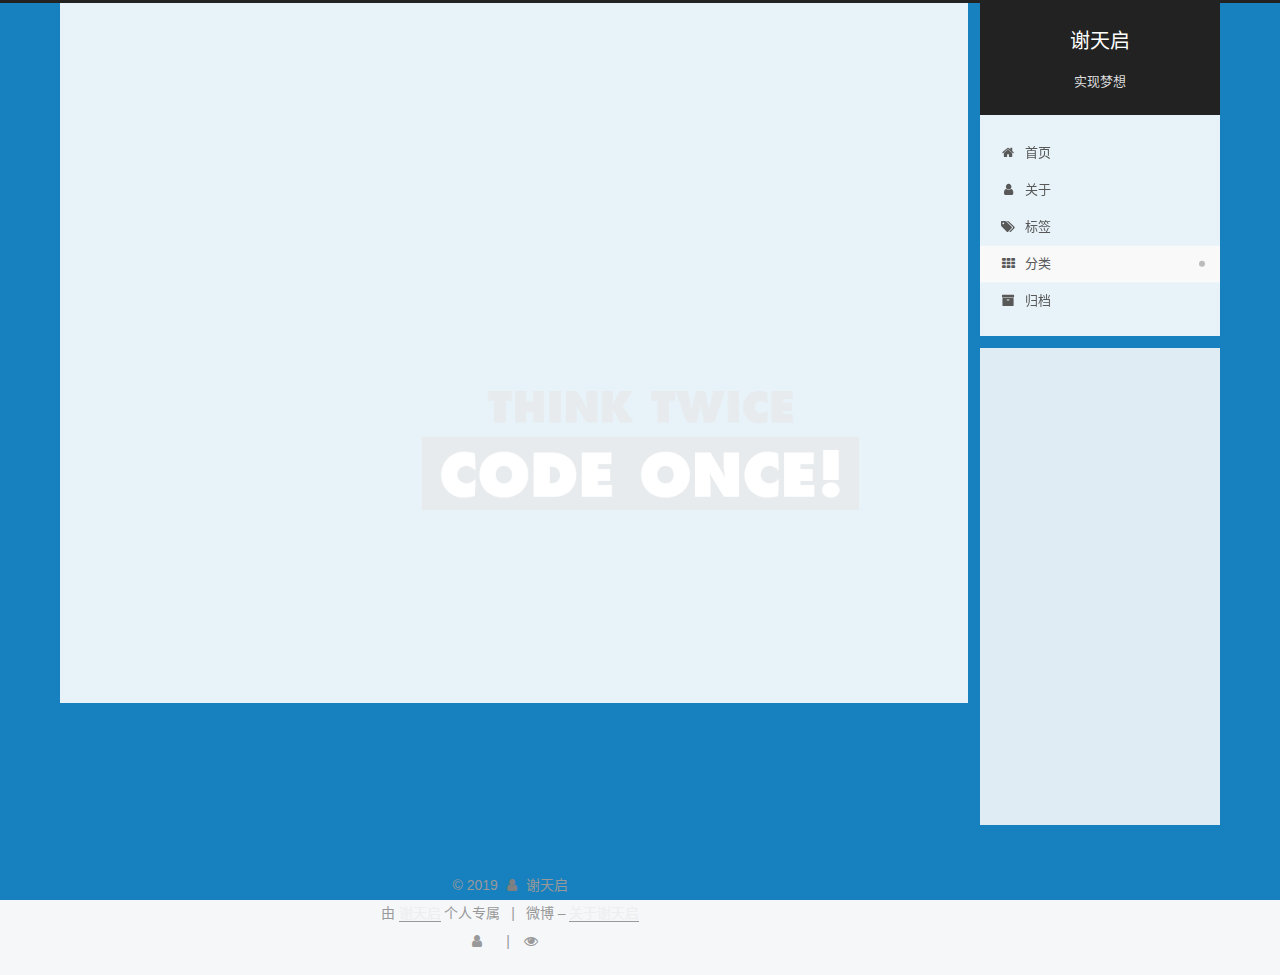
==== categories/index.html @ ab3cab08 "Site updated: 2019-01-30 15:04:34" ====
<!DOCTYPE html>












  


<html class="theme-next pisces use-motion" lang="zh-CN">
<head><meta name="generator" content="Hexo 3.8.0">
  <meta charset="UTF-8">
<meta http-equiv="X-UA-Compatible" content="IE=edge">
<meta name="viewport" content="width=device-width, initial-scale=1, maximum-scale=2">
<meta name="theme-color" content="#222">


























<link rel="stylesheet" href="/lib/font-awesome/css/font-awesome.min.css?v=4.6.2">

<link rel="stylesheet" href="/css/main.css?v=6.6.0">


  <link rel="apple-touch-icon" sizes="180x180" href="/images/apple-touch-icon-next.png?v=6.6.0">


  <link rel="icon" type="image/png" sizes="32x32" href="/images/favicon-32x32-next.png?v=6.6.0">


  <link rel="icon" type="image/png" sizes="16x16" href="/images/favicon-16x16-next.png?v=6.6.0">


  <link rel="mask-icon" href="/images/logo.svg?v=6.6.0" color="#222">







<script id="hexo.configurations">
  var NexT = window.NexT || {};
  var CONFIG = {
    root: '/',
    scheme: 'Pisces',
    version: '6.6.0',
    sidebar: {"position":"right","display":"post","offset":12,"b2t":false,"scrollpercent":false,"onmobile":false},
    fancybox: false,
    fastclick: false,
    lazyload: false,
    tabs: true,
    motion: {"enable":true,"async":false,"transition":{"post_block":"fadeIn","post_header":"slideDownIn","post_body":"slideDownIn","coll_header":"slideLeftIn","sidebar":"slideUpIn"}},
    algolia: {
      applicationID: '',
      apiKey: '',
      indexName: '',
      hits: {"per_page":10},
      labels: {"input_placeholder":"Search for Posts","hits_empty":"We didn't find any results for the search: ${query}","hits_stats":"${hits} results found in ${time} ms"}
    }
  };
</script>


  




  <meta name="description" content="如果一个程序不能满足所要的需求，它就会处于混乱无序的状态中,唯一的出路就是重写这个程序。">
<meta property="og:type" content="website">
<meta property="og:title" content="分类">
<meta property="og:url" content="http://yoursite.com/categories/index.html">
<meta property="og:site_name" content="谢天启">
<meta property="og:description" content="如果一个程序不能满足所要的需求，它就会处于混乱无序的状态中,唯一的出路就是重写这个程序。">
<meta property="og:locale" content="zh-CN">
<meta property="og:updated_time" content="2019-01-01T06:55:24.601Z">
<meta name="twitter:card" content="summary">
<meta name="twitter:title" content="分类">
<meta name="twitter:description" content="如果一个程序不能满足所要的需求，它就会处于混乱无序的状态中,唯一的出路就是重写这个程序。">



  <link rel="alternate" href="/atom.xml" title="谢天启" type="application/atom+xml">




  <link rel="canonical" href="http://yoursite.com/categories/">



<script id="page.configurations">
  CONFIG.page = {
    sidebar: "",
  };
</script>

  <title>分类 | 谢天启</title>
  












  <noscript>
  <style>
  .use-motion .motion-element,
  .use-motion .brand,
  .use-motion .menu-item,
  .sidebar-inner,
  .use-motion .post-block,
  .use-motion .pagination,
  .use-motion .comments,
  .use-motion .post-header,
  .use-motion .post-body,
  .use-motion .collection-title { opacity: initial; }

  .use-motion .logo,
  .use-motion .site-title,
  .use-motion .site-subtitle {
    opacity: initial;
    top: initial;
  }

  .use-motion .logo-line-before i { left: initial; }
  .use-motion .logo-line-after i { right: initial; }
  </style>
</noscript>

</head>

<body itemscope="" itemtype="http://schema.org/WebPage" lang="zh-CN">

  
  
    
  

  <div class="container sidebar-position-right page-post-detail">
    <div class="headband"></div>

    <header id="header" class="header" itemscope="" itemtype="http://schema.org/WPHeader">
      <div class="header-inner"><div class="site-brand-wrapper">
  <div class="site-meta">
    

    <div class="custom-logo-site-title">
      <a href="/" class="brand" rel="start">
        <span class="logo-line-before"><i></i></span>
        <span class="site-title">谢天启</span>
        <span class="logo-line-after"><i></i></span>
      </a>
    </div>
    
      
        <p class="site-subtitle">实现梦想</p>
      
    
    
  </div>

  <div class="site-nav-toggle">
    <button aria-label="切换导航栏">
      <span class="btn-bar"></span>
      <span class="btn-bar"></span>
      <span class="btn-bar"></span>
    </button>
  </div>
</div>



<nav class="site-nav">
  
    <ul id="menu" class="menu">
      
        
        
        
          
          <li class="menu-item menu-item-home">

    
    
    
      
    

    

    <a href="/" rel="section"><i class="menu-item-icon fa fa-fw fa-home"></i> <br>首页</a>

  </li>
        
        
        
          
          <li class="menu-item menu-item-about">

    
    
    
      
    

    

    <a href="/about/" rel="section"><i class="menu-item-icon fa fa-fw fa-user"></i> <br>关于</a>

  </li>
        
        
        
          
          <li class="menu-item menu-item-tags">

    
    
    
      
    

    

    <a href="/tags/" rel="section"><i class="menu-item-icon fa fa-fw fa-tags"></i> <br>标签</a>

  </li>
        
        
        
          
          <li class="menu-item menu-item-categories menu-item-active">

    
    
    
      
    

    

    <a href="/categories/" rel="section"><i class="menu-item-icon fa fa-fw fa-th"></i> <br>分类</a>

  </li>
        
        
        
          
          <li class="menu-item menu-item-archives">

    
    
    
      
    

    

    <a href="/archives/" rel="section"><i class="menu-item-icon fa fa-fw fa-archive"></i> <br>归档</a>

  </li>

      
      
    </ul>
  

  

  
</nav>



  



</div>
    </header>

    


    <main id="main" class="main">
      <div class="main-inner">
        <div class="content-wrap">
          
            

    
    
      
      
    
      
      
    
      
      
    
      
      
    
      
      
    
    

  


          
          <div id="content" class="content">
            

  <div id="posts" class="posts-expand">
    
    
    
    <div class="post-block page">
      <header class="post-header">

<h1 class="post-title" itemprop="name headline">分类

</h1>

<div class="post-meta">
  
  



</div>

</header>

      
      
      
      <div class="post-body">
        
        
          <div class="category-all-page">
            <div class="category-all-title">
              
              
              暂无分类
            </div>
            <div class="category-all">
              
            </div>
          </div>
        
      </div>
      
      
      
    </div>
    



    
    
    
  </div>


          </div>
          

  



        </div>
        
          
  
  <div class="sidebar-toggle">
    <div class="sidebar-toggle-line-wrap">
      <span class="sidebar-toggle-line sidebar-toggle-line-first"></span>
      <span class="sidebar-toggle-line sidebar-toggle-line-middle"></span>
      <span class="sidebar-toggle-line sidebar-toggle-line-last"></span>
    </div>
  </div>

  <aside id="sidebar" class="sidebar">
    
    <div class="sidebar-inner">

      

      

      <div class="site-overview-wrap sidebar-panel sidebar-panel-active">
        <div class="site-overview">
          <div class="site-author motion-element" itemprop="author" itemscope="" itemtype="http://schema.org/Person">
            
              <img class="site-author-image" itemprop="image" src="/images/avatar.jpg" alt="谢天启">
            
              <p class="site-author-name" itemprop="name">谢天启</p>
              <p class="site-description motion-element" itemprop="description">如果一个程序不能满足所要的需求，<br>它就会处于混乱无序的状态中,<br>唯一的出路就是重写这个程序。</p>
          </div>

          
            <nav class="site-state motion-element">
              
                <div class="site-state-item site-state-posts">
                
                  <a href="/archives/">
                
                    <span class="site-state-item-count">1</span>
                    <span class="site-state-item-name">日志</span>
                  </a>
                </div>
              

              

              
            </nav>
          

          
            <div class="feed-link motion-element">
              <a href="/atom.xml" rel="alternate">
                <i class="fa fa-rss"></i>
                RSS
              </a>
            </div>
          

          
            <div class="links-of-author motion-element">
              
                <span class="links-of-author-item">
                  
                  
                    
                  
                  
                    
                  
                  <a href="https://github.com/UserXtq" title="GitHub &rarr; https://github.com/UserXtq" rel="noopener" target="_blank"><i class="fa fa-fw fa-github"></i>GitHub</a>
                </span>
              
                <span class="links-of-author-item">
                  
                  
                    
                  
                  
                    
                  
                  <a href="mailto:17674761947@163.com" title="E-Mail &rarr; mailto:17674761947@163.com" rel="noopener" target="_blank"><i class="fa fa-fw fa-envelope"></i>E-Mail</a>
                </span>
              
                <span class="links-of-author-item">
                  
                  
                    
                  
                  
                    
                  
                  <a href="http://weibo.com/ByXTQ" title="Weibo &rarr; http://weibo.com/ByXTQ" rel="noopener" target="_blank"><i class="fa fa-fw fa-weibo"></i>Weibo</a>
                </span>
              
            </div>
          

          

          
          

          
            
          
          

        </div>
      </div>

      

      

    </div>
  </aside>


        
      </div>
    </main>

    <footer id="footer" class="footer">
      <div class="footer-inner">
        <div class="copyright">&copy; <span itemprop="copyrightYear">2019</span>
  <span class="with-love" id="animate">
    <i class="fa fa-user"></i>
  </span>
  <span class="author" itemprop="copyrightHolder">谢天启</span>

  

  
</div>


  <div class="powered-by">由 <a href="https://userxtq.github.io" class="theme-link" rel="noopener" target="_blank">谢天启</a> 个人专属</div>



  <span class="post-meta-divider">|</span>



  <div class="theme-info">微博 – <a href="http://weibo.com/ByXTQ" class="theme-link" rel="noopener" target="_blank">关于谢天启</a></div>




        
<div class="busuanzi-count">
  <script async src="https://busuanzi.ibruce.info/busuanzi/2.3/busuanzi.pure.mini.js"></script>

  
    <span class="site-uv" title="总访客量">
      <i class="fa fa-user"></i>
      <span class="busuanzi-value" id="busuanzi_value_site_uv"></span>
    </span>
  

  
    <span class="site-pv" title="总访问量">
      <i class="fa fa-eye"></i>
      <span class="busuanzi-value" id="busuanzi_value_site_pv"></span>
    </span>
  
</div>









        
      </div>
    </footer>

    
      <div class="back-to-top">
        <i class="fa fa-arrow-up"></i>
        
      </div>
    

    

    

    
  </div>

  

<script>
  if (Object.prototype.toString.call(window.Promise) !== '[object Function]') {
    window.Promise = null;
  }
</script>


























  
  <script src="/lib/jquery/index.js?v=2.1.3"></script>

  
  <script src="/lib/velocity/velocity.min.js?v=1.2.1"></script>

  
  <script src="/lib/velocity/velocity.ui.min.js?v=1.2.1"></script>


  


  <script src="/js/src/utils.js?v=6.6.0"></script>

  <script src="/js/src/motion.js?v=6.6.0"></script>



  
  


  <script src="/js/src/affix.js?v=6.6.0"></script>

  <script src="/js/src/schemes/pisces.js?v=6.6.0"></script>



  
  <script src="/js/src/scrollspy.js?v=6.6.0"></script>
<script src="/js/src/post-details.js?v=6.6.0"></script>



  


  <script src="/js/src/bootstrap.js?v=6.6.0"></script>



  



  











  





  

  

  

  

  

  

  

  

  

  

  

  

  

</body>
</html>
<!-- ҳ����С���� -->
<script type="text/javascript" src="/js/src/clicklove.js"></script>
---- css/main.css ----
/* normalize.css v3.0.2 | MIT License | git.io/normalize */
html {
  font-family: sans-serif; /* 1 */
  -ms-text-size-adjust: 100%; /* 2 */
  -webkit-text-size-adjust: 100%; /* 2 */
}
body {
  margin: 0;
}
article,
aside,
details,
figcaption,
figure,
footer,
header,
hgroup,
main,
menu,
nav,
section,
summary {
  display: block;
}
audio,
canvas,
progress,
video {
  display: inline-block; /* 1 */
  vertical-align: baseline; /* 2 */
}
audio:not([controls]) {
  display: none;
  height: 0;
}
[hidden],
template {
  display: none;
}
a {
  background-color: transparent;
}
a:active,
a:hover {
  outline: 0;
}
abbr[title] {
  border-bottom: 1px dotted;
}
b,
strong {
  font-weight: bold;
}
dfn {
  font-style: italic;
}
h1 {
  font-size: 2em;
  margin: 0.67em 0;
}
mark {
  background: #ff0;
  color: #000;
}
small {
  font-size: 80%;
}
sub,
sup {
  font-size: 75%;
  line-height: 0;
  position: relative;
  vertical-align: baseline;
}
sup {
  top: -0.5em;
}
sub {
  bottom: -0.25em;
}
img {
  border: 0;
}
svg:not(:root) {
  overflow: hidden;
}
figure {
  margin: 1em 40px;
}
hr {
  -moz-box-sizing: content-box;
  box-sizing: content-box;
  height: 0;
}
pre {
  overflow: auto;
}
code,
kbd,
pre,
samp {
  font-family: monospace, monospace;
  font-size: 1em;
}
button,
input,
optgroup,
select,
textarea {
  color: inherit; /* 1 */
  font: inherit; /* 2 */
  margin: 0; /* 3 */
}
button {
  overflow: visible;
}
button,
select {
  text-transform: none;
}
button,
html input[type="button"],
input[type="reset"],
input[type="submit"] {
  -webkit-appearance: button; /* 2 */
  cursor: pointer; /* 3 */
}
button[disabled],
html input[disabled] {
  cursor: default;
}
button::-moz-focus-inner,
input::-moz-focus-inner {
  border: 0;
  padding: 0;
}
input {
  line-height: normal;
}
input[type="checkbox"],
input[type="radio"] {
  box-sizing: border-box; /* 1 */
  padding: 0; /* 2 */
}
input[type="number"]::-webkit-inner-spin-button,
input[type="number"]::-webkit-outer-spin-button {
  height: auto;
}
input[type="search"] {
  -webkit-appearance: textfield; /* 1 */
  -moz-box-sizing: content-box;
  -webkit-box-sizing: content-box; /* 2 */
  box-sizing: content-box;
}
input[type="search"]::-webkit-search-cancel-button,
input[type="search"]::-webkit-search-decoration {
  -webkit-appearance: none;
}
fieldset {
  border: 1px solid #c0c0c0;
  margin: 0 2px;
  padding: 0.35em 0.625em 0.75em;
}
legend {
  border: 0; /* 1 */
  padding: 0; /* 2 */
}
textarea {
  overflow: auto;
}
optgroup {
  font-weight: bold;
}
table {
  border-collapse: collapse;
  border-spacing: 0;
}
td,
th {
  padding: 0;
}
::selection {
  background: #262a30;
  color: #fff;
}
body {
  position: relative;
  font-family: 'Lato', "PingFang SC", "Microsoft YaHei", sans-serif;
  font-size: 14px;
  line-height: 2;
  color: #555;
  background: #f5f7f9;
}
@media (max-width: 767px) {
  body {
    padding-right: 0 !important;
  }
}
@media (min-width: 768px) and (max-width: 991px) {
  body {
    padding-right: 0 !important;
  }
}
@media (min-width: 1200px) {
  body {
    font-size: 16px;
  }
}
h1,
h2,
h3,
h4,
h5,
h6 {
  margin: 0;
  padding: 0;
  font-weight: bold;
  line-height: 1.5;
  font-family: 'Lato', "PingFang SC", "Microsoft YaHei", sans-serif;
}
h1,
h2,
h3,
h4,
h5,
h6 {
  margin: 20px 0 15px;
}
h1 {
  font-size: 22px;
}
h1 code {
  font-size: 22px;
}
@media (max-width: 767px) {
  h1 {
    font-size: 18px;
  }
  h1 code {
    font-size: 18px;
  }
}
h2 {
  font-size: 20px;
}
h2 code {
  font-size: 20px;
}
@media (max-width: 767px) {
  h2 {
    font-size: 16px;
  }
  h2 code {
    font-size: 16px;
  }
}
h3 {
  font-size: 18px;
}
h3 code {
  font-size: 18px;
}
@media (max-width: 767px) {
  h3 {
    font-size: 14px;
  }
  h3 code {
    font-size: 14px;
  }
}
h4 {
  font-size: 16px;
}
h4 code {
  font-size: 16px;
}
@media (max-width: 767px) {
  h4 {
    font-size: 12px;
  }
  h4 code {
    font-size: 12px;
  }
}
h5 {
  font-size: 14px;
}
h5 code {
  font-size: 14px;
}
@media (max-width: 767px) {
  h5 {
    font-size: 10px;
  }
  h5 code {
    font-size: 10px;
  }
}
h6 {
  font-size: 12px;
}
h6 code {
  font-size: 12px;
}
@media (max-width: 767px) {
  h6 {
    font-size: 8px;
  }
  h6 code {
    font-size: 8px;
  }
}
p {
  margin: 0 0 20px 0;
}
a,
span.exturl {
  overflow-wrap: break-word;
  word-wrap: break-word;
  background-color: transparent;
  color: #555;
  text-decoration: none;
  outline: none;
  border-bottom: 1px solid #999;
  cursor: pointer;
}
a:hover,
span.exturl:hover {
  color: #222;
  border-bottom-color: #222;
}
blockquote {
  margin: 0;
  padding: 0;
}
img {
  display: block;
  margin: auto;
  max-width: 100%;
  height: auto;
}
hr {
  margin: 40px 0;
  height: 3px;
  border: none;
  background-color: #ddd;
  background-image: repeating-linear-gradient(-45deg, #fff, #fff 4px, transparent 4px, transparent 8px);
}
blockquote {
  padding: 0 15px;
  color: #666;
  border-left: 4px solid #ddd;
}
blockquote cite::before {
  content: "-";
  padding: 0 5px;
}
dt {
  font-weight: 700;
}
dd {
  margin: 0;
  padding: 0;
}
kbd {
  border: 1px solid #ccc;
  border-radius: 0.2em;
  box-shadow: 0.1em 0.1em 0.2em rgba(0,0,0,0.1);
  background-color: #f9f9f9;
  font-family: inherit;
  background-image: -webkit-linear-gradient(top, #eee, #fff, #eee);
  padding: 0.1em 0.3em;
  white-space: nowrap;
}
.text-left {
  text-align: left;
}
.text-center {
  text-align: center;
}
.text-right {
  text-align: right;
}
.text-justify {
  text-align: justify;
}
.text-nowrap {
  white-space: nowrap;
}
.text-lowercase {
  text-transform: lowercase;
}
.text-uppercase {
  text-transform: uppercase;
}
.text-capitalize {
  text-transform: capitalize;
}
.center-block {
  display: block;
  margin-left: auto;
  margin-right: auto;
}
.clearfix:before,
.clearfix:after {
  content: " ";
  display: table;
}
.clearfix:after {
  clear: both;
}
.pullquote {
  width: 45%;
}
.pullquote.left {
  float: left;
  margin-left: 5px;
  margin-right: 10px;
}
.pullquote.right {
  float: right;
  margin-left: 10px;
  margin-right: 5px;
}
.affix.affix.affix {
  position: fixed;
}
.translation {
  margin-top: -20px;
  font-size: 14px;
  color: #999;
}
.scrollbar-measure {
  width: 100px;
  height: 100px;
  overflow: scroll;
  position: absolute;
  top: -9999px;
}
.use-motion .motion-element {
  opacity: 0;
}
table {
  margin: 20px 0;
  width: 100%;
  border-collapse: collapse;
  border-spacing: 0;
  border: 1px solid #ddd;
  font-size: 14px;
  word-break: break-all;
}
table>tbody>tr:nth-of-type(odd) {
  background-color: #f9f9f9;
}
table>tbody>tr:hover {
  background-color: #f5f5f5;
}
caption,
th,
td {
  padding: 8px;
  text-align: left;
  vertical-align: middle;
  font-weight: normal;
}
th,
td {
  border-bottom: 3px solid #ddd;
  border-right: 1px solid #eee;
}
th {
  padding-bottom: 10px;
  font-weight: 700;
}
td {
  border-bottom-width: 1px;
}
html,
body {
  height: 100%;
}
.container {
  position: relative;
  min-height: 100%;
}
.header-inner {
  margin: 0 auto;
  padding: 100px 0 70px;
  width: calc(100% - 20px);
}
@media (min-width: 1200px) {
  .container .header-inner {
    width: 1160px;
  }
}
@media (min-width: 1600px) {
  .container .header-inner {
    width: 73%;
  }
}
.main {
  padding-bottom: 150px;
}
.main-inner {
  margin: 0 auto;
  width: calc(100% - 20px);
}
@media (min-width: 1200px) {
  .container .main-inner {
    width: 1160px;
  }
}
@media (min-width: 1600px) {
  .container .main-inner {
    width: 73%;
  }
}
.footer {
  position: absolute;
  left: 0;
  bottom: 0;
  width: 100%;
  min-height: 50px;
}
.footer-inner {
  box-sizing: border-box;
  margin: 20px auto;
  width: calc(100% - 20px);
}
@media (min-width: 1200px) {
  .container .footer-inner {
    width: 1160px;
  }
}
@media (min-width: 1600px) {
  .container .footer-inner {
    width: 73%;
  }
}
pre,
.highlight {
  overflow: auto;
  margin: 20px 0;
  padding: 0;
  font-size: 14px;
  color: #4d4d4c;
  background: #f7f7f7;
  line-height: 1.6;
}
pre,
code {
  font-family: consolas, Menlo, "PingFang SC", "Microsoft YaHei", monospace;
}
code {
  overflow-wrap: break-word;
  word-wrap: break-word;
  padding: 2px 4px;
  color: #555;
  background: #eee;
  border-radius: 3px;
  font-size: 14px;
}
pre {
  padding: 10px;
}
pre code {
  padding: 0;
  color: #4d4d4c;
  background: none;
  text-shadow: none;
}
.highlight {
  border-radius: 1px;
}
.highlight pre {
  border: none;
  margin: 0;
  padding: 10px 0;
}
.highlight table {
  margin: 0;
  width: auto;
  border: none;
}
.highlight td {
  border: none;
  padding: 0;
}
.highlight figcaption {
  font-size: 1em;
  color: #4d4d4c;
  line-height: 1em;
  margin-bottom: 1em;
  margin: 0em;
  padding: 0.5em;
  background: #eee;
  border-bottom: 1px solid #e9e9e9;
}
.highlight figcaption:before,
.highlight figcaption:after {
  content: " ";
  display: table;
}
.highlight figcaption:after {
  clear: both;
}
.highlight figcaption a {
  float: right;
  color: #4d4d4c;
}
.highlight figcaption a:hover {
  border-bottom-color: #4d4d4c;
}
.highlight .gutter pre {
  padding-left: 10px;
  padding-right: 10px;
  color: #869194;
  text-align: right;
  background-color: #eff2f3;
}
.highlight .code pre {
  width: 100%;
  padding-left: 10px;
  padding-right: 10px;
  background-color: #f7f7f7;
}
.highlight .line {
  height: 20px;
}
.gutter {
  -webkit-user-select: none;
  -moz-user-select: none;
  -ms-user-select: none;
  user-select: none;
}
.gist table {
  width: auto;
}
.gist table td {
  border: none;
}
pre .deletion {
  background: #fdd;
}
pre .addition {
  background: #dfd;
}
pre .meta {
  color: #8959a8;
}
pre .comment {
  color: #8e908c;
}
pre .variable,
pre .attribute,
pre .tag,
pre .name,
pre .regexp,
pre .ruby .constant,
pre .xml .tag .title,
pre .xml .pi,
pre .xml .doctype,
pre .html .doctype,
pre .css .id,
pre .css .class,
pre .css .pseudo {
  color: #c82829;
}
pre .number,
pre .preprocessor,
pre .built_in,
pre .builtin-name,
pre .literal,
pre .params,
pre .constant,
pre .command {
  color: #f5871f;
}
pre .ruby .class .title,
pre .css .rules .attribute,
pre .string,
pre .symbol,
pre .value,
pre .inheritance,
pre .header,
pre .ruby .symbol,
pre .xml .cdata,
pre .special,
pre .formula {
  color: #718c00;
}
pre .title,
pre .css .hexcolor {
  color: #3e999f;
}
pre .function,
pre .python .decorator,
pre .python .title,
pre .ruby .function .title,
pre .ruby .title .keyword,
pre .perl .sub,
pre .javascript .title,
pre .coffeescript .title {
  color: #4271ae;
}
pre .keyword,
pre .javascript .function {
  color: #8959a8;
}
.posts-expand .post-body img.full-image {
  border: none;
}
.blockquote-center,
.page-home .post-type-quote blockquote,
.page-post-detail .post-type-quote blockquote {
  position: relative;
  margin: 40px 0;
  padding: 0;
  border-left: none;
  text-align: center;
}
.blockquote-center::before,
.page-home .post-type-quote blockquote::before,
.page-post-detail .post-type-quote blockquote::before,
.blockquote-center::after,
.page-home .post-type-quote blockquote::after,
.page-post-detail .post-type-quote blockquote::after {
  position: absolute;
  content: ' ';
  display: block;
  width: 100%;
  height: 24px;
  opacity: 0.2;
  background-repeat: no-repeat;
  background-position: 0 -6px;
  background-size: 22px 22px;
}
.blockquote-center::before,
.page-home .post-type-quote blockquote::before,
.page-post-detail .post-type-quote blockquote::before {
  top: -20px;
  background-image: url("../images/quote-l.svg");
  border-top: 1px solid #ccc;
}
.blockquote-center::after,
.page-home .post-type-quote blockquote::after,
.page-post-detail .post-type-quote blockquote::after {
  bottom: -20px;
  background-image: url("../images/quote-r.svg");
  border-bottom: 1px solid #ccc;
  background-position: 100% 8px;
}
.blockquote-center p,
.page-home .post-type-quote blockquote p,
.page-post-detail .post-type-quote blockquote p,
.blockquote-center div,
.page-home .post-type-quote blockquote div,
.page-post-detail .post-type-quote blockquote div {
  text-align: center;
}
.post .post-body .group-picture img {
  box-sizing: border-box;
  padding: 0 3px;
  border: none;
}
.post .group-picture-row {
  overflow: hidden;
  margin-top: 6px;
}
.post .group-picture-row:first-child {
  margin-top: 0;
}
.post .group-picture-column {
  float: left;
}
.page-post-detail .post-body .group-picture-column {
  float: none;
  margin-top: 10px;
  width: auto !important;
}
.page-post-detail .post-body .group-picture-column img {
  margin: 0 auto;
}
.page-archive .group-picture-container {
  overflow: hidden;
}
.page-archive .group-picture-row {
  float: left;
}
.page-archive .group-picture-row:first-child {
  margin-top: 6px;
}
.page-archive .group-picture-column {
  max-width: 150px;
  max-height: 150px;
}
.post-body .note {
  position: relative;
  padding: 15px;
  margin-bottom: 20px;
  border: 1px solid #eee;
  border-left-width: 5px;
  border-radius: 3px;
}
.post-body .note h2,
.post-body .note h3,
.post-body .note h4,
.post-body .note h5,
.post-body .note h6 {
  margin-top: 0;
  margin-bottom: 0;
  border-bottom: initial;
  padding-top: 0 !important;
}
.post-body .note p:first-child,
.post-body .note ul:first-child,
.post-body .note ol:first-child,
.post-body .note table:first-child,
.post-body .note pre:first-child,
.post-body .note blockquote:first-child {
  margin-top: 0;
}
.post-body .note p:last-child,
.post-body .note ul:last-child,
.post-body .note ol:last-child,
.post-body .note table:last-child,
.post-body .note pre:last-child,
.post-body .note blockquote:last-child {
  margin-bottom: 0;
}
.post-body .note.default {
  border-left-color: #777;
}
.post-body .note.default h2,
.post-body .note.default h3,
.post-body .note.default h4,
.post-body .note.default h5,
.post-body .note.default h6 {
  color: #777;
}
.post-body .note.primary {
  border-left-color: #6f42c1;
}
.post-body .note.primary h2,
.post-body .note.primary h3,
.post-body .note.primary h4,
.post-body .note.primary h5,
.post-body .note.primary h6 {
  color: #6f42c1;
}
.post-body .note.info {
  border-left-color: #428bca;
}
.post-body .note.info h2,
.post-body .note.info h3,
.post-body .note.info h4,
.post-body .note.info h5,
.post-body .note.info h6 {
  color: #428bca;
}
.post-body .note.success {
  border-left-color: #5cb85c;
}
.post-body .note.success h2,
.post-body .note.success h3,
.post-body .note.success h4,
.post-body .note.success h5,
.post-body .note.success h6 {
  color: #5cb85c;
}
.post-body .note.warning {
  border-left-color: #f0ad4e;
}
.post-body .note.warning h2,
.post-body .note.warning h3,
.post-body .note.warning h4,
.post-body .note.warning h5,
.post-body .note.warning h6 {
  color: #f0ad4e;
}
.post-body .note.danger {
  border-left-color: #d9534f;
}
.post-body .note.danger h2,
.post-body .note.danger h3,
.post-body .note.danger h4,
.post-body .note.danger h5,
.post-body .note.danger h6 {
  color: #d9534f;
}
.post-body .label {
  display: inline;
  padding: 0 2px;
  white-space: nowrap;
}
.post-body .label.default {
  background-color: #f0f0f0;
}
.post-body .label.primary {
  background-color: #efe6f7;
}
.post-body .label.info {
  background-color: #e5f2f8;
}
.post-body .label.success {
  background-color: #e7f4e9;
}
.post-body .label.warning {
  background-color: #fcf6e1;
}
.post-body .label.danger {
  background-color: #fae8eb;
}
.post-body .tabs {
  position: relative;
  display: block;
  margin-bottom: 20px;
  padding-top: 10px;
}
.post-body .tabs ul.nav-tabs {
  margin: 0;
  padding: 0;
  display: flex;
  margin-bottom: -1px;
}
@media (max-width: 413px) {
  .post-body .tabs ul.nav-tabs {
    display: block;
    margin-bottom: 5px;
  }
}
.post-body .tabs ul.nav-tabs li.tab {
  list-style-type: none !important;
  margin: 0 0.25em 0 0;
  border-top: 3px solid transparent;
  border-left: 1px solid transparent;
  border-right: 1px solid transparent;
}
@media (max-width: 413px) {
  .post-body .tabs ul.nav-tabs li.tab {
    margin: initial;
    border-top: 1px solid transparent;
    border-left: 3px solid transparent;
    border-right: 1px solid transparent;
    border-bottom: 1px solid transparent;
  }
}
.post-body .tabs ul.nav-tabs li.tab a {
  outline: 0;
  border-bottom: initial;
  display: block;
  line-height: 1.8em;
  padding: 0.25em 0.75em;
  transition-duration: 0.2s;
  transition-timing-function: ease-out;
  transition-delay: 0s;
}
.post-body .tabs ul.nav-tabs li.tab a i {
  width: 1.285714285714286em;
}
.post-body .tabs ul.nav-tabs li.tab.active {
  border-top: 3px solid #fc6423;
  border-left: 1px solid #ddd;
  border-right: 1px solid #ddd;
  background-color: #fff;
}
@media (max-width: 413px) {
  .post-body .tabs ul.nav-tabs li.tab.active {
    border-top: 1px solid #ddd;
    border-left: 3px solid #fc6423;
    border-right: 1px solid #ddd;
    border-bottom: 1px solid #ddd;
  }
}
.post-body .tabs ul.nav-tabs li.tab.active a {
  cursor: default;
  color: #555;
}
.post-body .tabs .tab-content {
  background-color: #fff;
}
.post-body .tabs .tab-content .tab-pane {
  border: 1px solid #ddd;
  padding: 20px 20px 0 20px;
}
.post-body .tabs .tab-content .tab-pane:not(.active) {
  display: none !important;
}
.post-body .tabs .tab-content .tab-pane.active {
  display: block !important;
}
.btn {
  display: inline-block;
  padding: 0 20px;
  font-size: 14px;
  color: #555;
  background: #fff;
  border: 2px solid #555;
  text-decoration: none;
  border-radius: 2px;
  transition-property: background-color;
  transition-duration: 0.2s;
  transition-timing-function: ease-in-out;
  transition-delay: 0s;
  line-height: 2;
}
.btn:hover {
  border-color: #222;
  color: #fff;
  background: #222;
}
.btn +.btn {
  margin: 0 0 8px 8px;
}
.btn .fa-fw {
  width: 1.285714285714286em;
  text-align: left;
}
.btn-bar {
  display: block;
  width: 22px;
  height: 2px;
  background: #555;
  border-radius: 1px;
}
.btn-bar+.btn-bar {
  margin-top: 4px;
}
.pagination {
  margin: 120px 0 40px;
  text-align: center;
  border-top: 1px solid #eee;
}
.page-number-basic,
.pagination .prev,
.pagination .next,
.pagination .page-number,
.pagination .space {
  display: inline-block;
  position: relative;
  top: -1px;
  margin: 0 10px;
  padding: 0 11px;
}
@media (max-width: 767px) {
  .page-number-basic,
  .pagination .prev,
  .pagination .next,
  .pagination .page-number,
  .pagination .space {
    margin: 0 5px;
  }
}
.pagination .prev,
.pagination .next,
.pagination .page-number {
  border-bottom: 0;
  border-top: 1px solid #eee;
  transition-property: border-color;
  transition-duration: 0.2s;
  transition-timing-function: ease-in-out;
  transition-delay: 0s;
}
.pagination .prev:hover,
.pagination .next:hover,
.pagination .page-number:hover {
  border-top-color: #222;
}
.pagination .space {
  padding: 0;
  margin: 0;
}
.pagination .prev {
  margin-left: 0;
}
.pagination .next {
  margin-right: 0;
}
.pagination .page-number.current {
  color: #fff;
  background: #ccc;
  border-top-color: #ccc;
}
@media (max-width: 767px) {
  .pagination {
    border-top: none;
  }
  .pagination .prev,
  .pagination .next,
  .pagination .page-number {
    margin-bottom: 10px;
    border-top: 0;
    border-bottom: 1px solid #eee;
    padding: 0 10px;
  }
  .pagination .prev:hover,
  .pagination .next:hover,
  .pagination .page-number:hover {
    border-bottom-color: #222;
  }
}
.comments {
  margin: 60px 20px 0;
}
.tag-cloud {
  text-align: center;
}
.tag-cloud a {
  display: inline-block;
  margin: 10px;
}
.back-to-top {
  box-sizing: border-box;
  position: fixed;
  bottom: -100px;
  right: 30px;
  z-index: 1050;
  padding: 0 6px;
  width: 24px;
  background: #222;
  font-size: 12px;
  opacity: 0.6;
  color: #fff;
  cursor: pointer;
  text-align: center;
  -webkit-transform: translateZ(0);
  transition-property: bottom;
  transition-duration: 0.2s;
  transition-timing-function: ease-in-out;
  transition-delay: 0s;
}
@media (min-width: 768px) and (max-width: 991px) {
  .back-to-top {
    display: none !important;
  }
}
@media (max-width: 767px) {
  .back-to-top {
    display: none !important;
  }
}
.back-to-top.back-to-top-on {
  bottom: 30px;
}
.header {
  background: transparent;
}
.header-inner {
  position: relative;
}
.headband {
  height: 3px;
  background: #222;
}
.site-meta {
  margin: 0;
  text-align: center;
}
@media (max-width: 767px) {
  .site-meta {
    text-align: center;
  }
}
.brand {
  position: relative;
  display: inline-block;
  padding: 0 40px;
  color: #fff;
  background: #222;
  border-bottom: none;
}
.brand:hover {
  color: #fff;
}
.logo {
  display: inline-block;
  margin-right: 5px;
  line-height: 36px;
  vertical-align: top;
}
.site-title {
  display: inline-block;
  vertical-align: top;
  line-height: 36px;
  font-size: 20px;
  font-weight: normal;
  font-family: 'Lato', "PingFang SC", "Microsoft YaHei", sans-serif;
}
.site-subtitle {
  margin-top: 10px;
  font-size: 13px;
  color: #ddd;
}
.use-motion .brand {
  opacity: 0;
}
.use-motion .logo,
.use-motion .site-title,
.use-motion .site-subtitle,
.use-motion .custom-logo-image {
  opacity: 0;
  position: relative;
  top: -10px;
}
.site-nav-toggle {
  display: none;
  position: absolute;
  top: 10px;
  left: 10px;
}
@media (max-width: 767px) {
  .site-nav-toggle {
    display: block;
  }
}
.site-nav-toggle button {
  margin-top: 2px;
  padding: 9px 10px;
  background: transparent;
  border: none;
}
@media (max-width: 767px) {
  .site-nav {
    display: none;
    margin: 0 -10px;
    padding: 0 10px;
    clear: both;
    border-top: 1px solid #ddd;
  }
}
@media (min-width: 768px) and (max-width: 991px) {
  .site-nav {
    display: block !important;
  }
}
@media (min-width: 992px) {
  .site-nav {
    display: block !important;
  }
}
.menu {
  margin-top: 20px;
  padding-left: 0;
  text-align: center;
}
.menu .menu-item {
  display: inline-block;
  margin: 0 10px;
  list-style: none;
}
@media screen and (max-width: 767px) {
  .menu .menu-item {
    margin-top: 10px;
  }
}
.menu .menu-item a,
.menu .menu-item span.exturl {
  display: block;
  font-size: 13px;
  line-height: inherit;
  border-bottom: 1px solid transparent;
  transition-property: border-color;
  transition-duration: 0.2s;
  transition-timing-function: ease-in-out;
  transition-delay: 0s;
}
.menu .menu-item a:hover,
.menu .menu-item span.exturl:hover {
  border-bottom-color: #222;
}
.menu .menu-item .fa {
  margin-right: 5px;
}
.use-motion .menu-item {
  opacity: 0;
}
.post-body {
  overflow-wrap: break-word;
  word-wrap: break-word;
  font-family: 'Lato', "PingFang SC", "Microsoft YaHei", sans-serif;
}
.post-body .exturl .fa {
  font-size: 14px;
  margin-left: 4px;
}
.post-body .fancybox img {
  display: block !important;
  margin: 0 auto;
  cursor: pointer;
  cursor: zoom-in;
  cursor: -webkit-zoom-in;
}
.post-body .image-caption,
.post-body .figure .caption {
  margin: -20px auto 15px;
  text-align: center;
  font-size: 14px;
  color: #999;
  font-weight: bold;
  line-height: 1;
}
.post-sticky-flag {
  display: inline-block;
  font-size: 16px;
  -ms-transform: rotate(30deg);
  -webkit-transform: rotate(30deg);
  -moz-transform: rotate(30deg);
  -ms-transform: rotate(30deg);
  -o-transform: rotate(30deg);
  transform: rotate(30deg);
}
.use-motion .post-block,
.use-motion .pagination,
.use-motion .comments {
  opacity: 0;
}
.use-motion .post-header {
  opacity: 0;
}
.use-motion .post-body {
  opacity: 0;
}
.use-motion .collection-title {
  opacity: 0;
}
.posts-expand {
  padding-top: 40px;
}
@media (max-width: 767px) {
  .posts-expand {
    margin: 0 20px;
  }
  .post-body pre .gutter pre {
    padding-right: 10px;
  }
  .post-body .highlight {
    margin-left: 0px;
    margin-right: 0px;
    padding: 0;
  }
  .post-body .highlight .gutter pre {
    padding-right: 10px;
  }
}
@media (min-width: 992px) {
  .posts-expand .post-body {
    text-align: justify;
  }
}
.posts-expand .post-body h2,
.posts-expand .post-body h3,
.posts-expand .post-body h4,
.posts-expand .post-body h5,
.posts-expand .post-body h6 {
  padding-top: 10px;
}
.posts-expand .post-body h2 .header-anchor,
.posts-expand .post-body h3 .header-anchor,
.posts-expand .post-body h4 .header-anchor,
.posts-expand .post-body h5 .header-anchor,
.posts-expand .post-body h6 .header-anchor {
  float: right;
  margin-left: 10px;
  color: #ccc;
  border-bottom-style: none;
  visibility: hidden;
}
.posts-expand .post-body h2 .header-anchor:hover,
.posts-expand .post-body h3 .header-anchor:hover,
.posts-expand .post-body h4 .header-anchor:hover,
.posts-expand .post-body h5 .header-anchor:hover,
.posts-expand .post-body h6 .header-anchor:hover {
  color: inherit;
}
.posts-expand .post-body h2:hover .header-anchor,
.posts-expand .post-body h3:hover .header-anchor,
.posts-expand .post-body h4:hover .header-anchor,
.posts-expand .post-body h5:hover .header-anchor,
.posts-expand .post-body h6:hover .header-anchor {
  visibility: visible;
}
.posts-expand .post-body ul li {
  list-style: circle;
}
.posts-expand .post-body img {
  box-sizing: border-box;
  margin: auto;
  padding: 3px;
  border: 1px solid #ddd;
}
.posts-expand .post-body .fancybox img {
  margin: 0 auto 25px;
}
.posts-expand .post-body img {
  margin: 0 auto 25px;
}
@media (max-width: 767px) {
  .posts-collapse {
    margin: 0 20px;
  }
  .posts-collapse .post-title,
  .posts-collapse .post-meta {
    display: block;
    width: auto;
    text-align: left;
  }
}
.posts-collapse {
  position: relative;
  z-index: 1010;
  margin-left: 55px;
}
.posts-collapse::after {
  content: " ";
  position: absolute;
  top: 20px;
  left: 0;
  margin-left: -2px;
  width: 4px;
  height: 100%;
  background: #f5f5f5;
  z-index: -1;
}
@media (max-width: 767px) {
  .posts-collapse {
    margin: 0 20px;
  }
}
.posts-collapse .collection-title {
  position: relative;
  margin: 60px 0;
}
.posts-collapse .collection-title h1,
.posts-collapse .collection-title h2 {
  margin-left: 20px;
}
.posts-collapse .collection-title small {
  color: #bbb;
  margin-left: 5px;
}
.posts-collapse .collection-title::before {
  content: " ";
  position: absolute;
  left: 0;
  top: 50%;
  margin-left: -4px;
  margin-top: -4px;
  width: 8px;
  height: 8px;
  background: #bbb;
  border-radius: 50%;
}
.posts-collapse .post {
  margin: 30px 0;
}
.posts-collapse .post-header {
  position: relative;
  transition-duration: 0.2s;
  transition-timing-function: ease-in-out;
  transition-delay: 0s;
  transition-property: border;
  border-bottom: 1px dashed #ccc;
}
.posts-collapse .post-header::before {
  content: " ";
  position: absolute;
  left: 0;
  top: 12px;
  width: 6px;
  height: 6px;
  margin-left: -4px;
  background: #bbb;
  border-radius: 50%;
  border: 1px solid #fff;
  transition-duration: 0.2s;
  transition-timing-function: ease-in-out;
  transition-delay: 0s;
  transition-property: background;
}
.posts-collapse .post-header:hover {
  border-bottom-color: #666;
}
.posts-collapse .post-header:hover::before {
  background: #222;
}
.posts-collapse .post-meta {
  position: absolute;
  font-size: 12px;
  left: 20px;
  top: 5px;
}
.posts-collapse .post-comments-count {
  display: none;
}
.posts-collapse .post-title {
  margin-left: 60px;
  font-size: 16px;
  font-weight: normal;
  line-height: inherit;
}
.posts-collapse .post-title::after {
  margin-left: 3px;
  opacity: 0.6;
}
.posts-collapse .post-title a,
.posts-collapse .post-title span.exturl {
  color: #666;
  border-bottom: none;
}
.page-home .post-type-quote .post-header,
.page-post-detail .post-type-quote .post-header,
.page-home .post-type-quote .post-tags,
.page-post-detail .post-type-quote .post-tags {
  display: none;
}
.posts-expand .post-title {
  overflow-wrap: break-word;
  word-wrap: break-word;
  text-align: center;
  font-weight: 400;
}
.posts-expand .post-title-link {
  display: inline-block;
  position: relative;
  color: #555;
  border-bottom: none;
  line-height: 1.2;
  vertical-align: top;
}
.posts-expand .post-title-link::before {
  content: "";
  position: absolute;
  width: 100%;
  height: 2px;
  bottom: 0;
  left: 0;
  background-color: #000;
  visibility: hidden;
  -webkit-transform: scaleX(0);
  -moz-transform: scaleX(0);
  -ms-transform: scaleX(0);
  -o-transform: scaleX(0);
  transform: scaleX(0);
  transition-duration: 0.2s;
  transition-timing-function: ease-in-out;
  transition-delay: 0s;
}
.posts-expand .post-title-link:hover::before {
  visibility: visible;
  -webkit-transform: scaleX(1);
  -moz-transform: scaleX(1);
  -ms-transform: scaleX(1);
  -o-transform: scaleX(1);
  transform: scaleX(1);
}
.posts-expand .post-title-link .fa {
  font-size: 20px;
  margin-left: 5px;
}
.posts-expand .post-meta {
  margin: 3px 0 60px 0;
  color: #999;
  font-family: 'Lato', "PingFang SC", "Microsoft YaHei", sans-serif;
  font-size: 12px;
  text-align: center;
}
.posts-expand .post-meta .post-category-list {
  display: inline-block;
  margin: 0;
  padding: 3px;
}
.posts-expand .post-meta .post-category-list-link {
  color: #999;
}
.posts-expand .post-meta .post-description {
  font-size: 14px;
  margin-top: 2px;
}
.posts-expand .post-meta time {
  border-bottom: 1px dashed #999;
  cursor: help;
}
.post-meta-divider {
  margin: 0 0.5em;
}
.post-meta-item-icon {
  margin-right: 3px;
}
@media (min-width: 768px) and (max-width: 991px) {
  .post-meta-item-icon {
    display: inline-block;
  }
}
@media (max-width: 767px) {
  .post-meta-item-icon {
    display: inline-block;
  }
}
@media (min-width: 768px) and (max-width: 991px) {
  .post-meta-item-text {
    display: none;
  }
}
@media (max-width: 767px) {
  .post-meta-item-text {
    display: none;
  }
}
.post-button {
  margin-top: 40px;
}
.posts-expand .post-tags {
  margin-top: 40px;
  text-align: center;
}
.posts-expand .post-tags a {
  display: inline-block;
  margin-right: 10px;
  font-size: 13px;
}
.post-nav {
  display: table;
  margin-top: 15px;
  width: 100%;
  border-top: 1px solid #eee;
}
.post-nav-divider {
  display: table-cell;
  width: 10%;
}
.post-nav-item {
  display: table-cell;
  padding: 10px 0 0 0;
  width: 45%;
  vertical-align: top;
}
.post-nav-item a {
  position: relative;
  display: block;
  line-height: 25px;
  font-size: 14px;
  color: #555;
  border-bottom: none;
}
.post-nav-item a:hover {
  color: #222;
  border-bottom: none;
}
.post-nav-item a:active {
  top: 2px;
}
.post-nav-item .fa {
  font-size: 12px;
  margin-right: 5px;
}
.post-nav-next a {
  padding-left: 5px;
}
.post-nav-prev {
  text-align: right;
}
.post-nav-prev a {
  padding-right: 5px;
}
.post-nav-prev .fa {
  margin-left: 5px;
}
.posts-expand .post-eof {
  display: block;
  margin: 80px auto 60px;
  width: 8%;
  height: 1px;
  background: #ccc;
  text-align: center;
}
.post:last-child .post-eof.post-eof.post-eof {
  display: none;
}
.post-gallery {
  display: table;
  table-layout: fixed;
  width: 100%;
  border-collapse: separate;
}
.post-gallery-row {
  display: table-row;
}
.post-gallery .post-gallery-img {
  display: table-cell;
  text-align: center;
  vertical-align: middle;
  border: none;
}
.post-gallery .post-gallery-img img {
  max-width: 100%;
  max-height: 100%;
  border: none;
}
.fancybox-close,
.fancybox-close:hover {
  border: none;
}
#rewardButton {
  cursor: pointer;
  border: 0;
  outline: 0;
  border-radius: 5px;
  padding: 0;
  margin: 0;
  letter-spacing: normal;
  text-transform: none;
  text-indent: 0px;
  text-shadow: none;
}
#rewardButton span {
  display: inline-block;
  width: 80px;
  height: 35px;
  border-radius: 5px;
  color: #fff;
  font-weight: 400;
  font-style: normal;
  font-variant: normal;
  font-stretch: normal;
  font-size: 18px;
  background: #f44336;
}
#rewardButton span:hover {
  background: #f7877f;
}
#QR {
  padding-top: 20px;
}
#QR a {
  border: 0;
}
#QR img {
  width: 180px;
  max-width: 100%;
  display: inline-block;
  margin: 0.8em 2em 0 2em;
}
#QR p {
  text-align: center;
}
#QR > div:hover p {
  animation: roll 0.1s infinite linear;
  -webkit-animation: roll 0.1s infinite linear;
  -moz-animation: roll 0.1s infinite linear;
}
@-moz-keyframes roll {
  from {
    -webkit-transform: rotateZ(30deg);
    -moz-transform: rotateZ(30deg);
    -ms-transform: rotateZ(30deg);
    -o-transform: rotateZ(30deg);
    transform: rotateZ(30deg);
  }
  to {
    -webkit-transform: rotateZ(-30deg);
    -moz-transform: rotateZ(-30deg);
    -ms-transform: rotateZ(-30deg);
    -o-transform: rotateZ(-30deg);
    transform: rotateZ(-30deg);
  }
}
@-webkit-keyframes roll {
  from {
    -webkit-transform: rotateZ(30deg);
    -moz-transform: rotateZ(30deg);
    -ms-transform: rotateZ(30deg);
    -o-transform: rotateZ(30deg);
    transform: rotateZ(30deg);
  }
  to {
    -webkit-transform: rotateZ(-30deg);
    -moz-transform: rotateZ(-30deg);
    -ms-transform: rotateZ(-30deg);
    -o-transform: rotateZ(-30deg);
    transform: rotateZ(-30deg);
  }
}
@-o-keyframes roll {
  from {
    -webkit-transform: rotateZ(30deg);
    -moz-transform: rotateZ(30deg);
    -ms-transform: rotateZ(30deg);
    -o-transform: rotateZ(30deg);
    transform: rotateZ(30deg);
  }
  to {
    -webkit-transform: rotateZ(-30deg);
    -moz-transform: rotateZ(-30deg);
    -ms-transform: rotateZ(-30deg);
    -o-transform: rotateZ(-30deg);
    transform: rotateZ(-30deg);
  }
}
@keyframes roll {
  from {
    -webkit-transform: rotateZ(30deg);
    -moz-transform: rotateZ(30deg);
    -ms-transform: rotateZ(30deg);
    -o-transform: rotateZ(30deg);
    transform: rotateZ(30deg);
  }
  to {
    -webkit-transform: rotateZ(-30deg);
    -moz-transform: rotateZ(-30deg);
    -ms-transform: rotateZ(-30deg);
    -o-transform: rotateZ(-30deg);
    transform: rotateZ(-30deg);
  }
}
.rtl.post-body p,
.rtl.post-body a,
.rtl.post-body h1,
.rtl.post-body h2,
.rtl.post-body h3,
.rtl.post-body h4,
.rtl.post-body h5,
.rtl.post-body h6,
.rtl.post-body li,
.rtl.post-body ul,
.rtl.post-body ol {
  direction: rtl;
  font-family: UKIJ Ekran;
}
.rtl.post-title {
  font-family: UKIJ Ekran;
}
.sidebar {
  position: fixed;
  right: 0;
  top: 0;
  bottom: 0;
  width: 0;
  z-index: 1040;
  box-shadow: inset 0 2px 6px #000;
  background: #222;
  -webkit-transform: translateZ(0);
}
.sidebar a,
.sidebar .exturl {
  color: #999;
  border-bottom-color: #555;
}
.sidebar a:hover,
.sidebar .exturl:hover {
  color: #eee;
}
@media (min-width: 768px) and (max-width: 991px) {
  .sidebar {
    display: none !important;
  }
}
@media (max-width: 767px) {
  .sidebar {
    display: none !important;
  }
}
.sidebar-inner {
  position: relative;
  padding: 20px 10px;
  color: #999;
  text-align: center;
}
.site-overview-wrap {
  overflow: hidden;
}
.site-overview {
  overflow-y: auto;
  overflow-x: hidden;
}
.sidebar-toggle {
  position: fixed;
  right: 30px;
  bottom: 45px;
  width: 14px;
  height: 14px;
  padding: 5px;
  background: #222;
  line-height: 0;
  z-index: 1050;
  cursor: pointer;
  -webkit-transform: translateZ(0);
}
@media (min-width: 768px) and (max-width: 991px) {
  .sidebar-toggle {
    display: none !important;
  }
}
@media (max-width: 767px) {
  .sidebar-toggle {
    display: none !important;
  }
}
.sidebar-toggle-line {
  position: relative;
  display: inline-block;
  vertical-align: top;
  height: 2px;
  width: 100%;
  background: #fff;
  margin-top: 3px;
}
.sidebar-toggle-line:first-child {
  margin-top: 0;
}
.site-author-image {
  display: block;
  margin: 0 auto;
  padding: 2px;
  max-width: 120px;
  height: auto;
  border: 1px solid #eee;
  opacity: 1;
}
.site-author-image {
  border-radius: 100%;
}
.site-author-name {
  margin: 0;
  text-align: center;
  color: #222;
  font-weight: 600;
}
.site-description {
  margin-top: 0;
  text-align: center;
  font-size: 13px;
  color: #999;
}
.site-state {
  overflow: hidden;
  line-height: 1.4;
  white-space: nowrap;
  text-align: center;
}
.site-state-item {
  display: inline-block;
  padding: 0 15px;
  border-left: 1px solid #eee;
}
.site-state-item:first-child {
  border-left: none;
}
.site-state-item a {
  border-bottom: none;
}
.site-state-item-count {
  display: block;
  text-align: center;
  color: inherit;
  font-weight: 600;
  font-size: 16px;
}
.site-state-item-name {
  font-size: 13px;
  color: #999;
}
.feed-link {
  margin-top: 20px;
}
.feed-link a {
  display: inline-block;
  padding: 0 15px;
  color: #fc6423;
  border: 1px solid #fc6423;
  border-radius: 4px;
}
.feed-link a i {
  color: #fc6423;
  font-size: 14px;
}
.feed-link a:hover {
  color: #fff;
  background: #fc6423;
}
.feed-link a:hover i {
  color: #fff;
}
.links-of-author {
  margin-top: 20px;
}
.links-of-author a,
.links-of-author .exturl {
  display: inline-block;
  vertical-align: middle;
  margin-right: 10px;
  margin-bottom: 10px;
  border-bottom-color: #555;
  font-size: 13px;
}
.links-of-author a:before,
.links-of-author .exturl:before {
  display: inline-block;
  vertical-align: middle;
  margin-right: 3px;
  content: " ";
  width: 4px;
  height: 4px;
  border-radius: 50%;
  background: #7199a7;
}
.links-of-blogroll {
  font-size: 13px;
}
.links-of-blogroll-title {
  margin-top: 20px;
  font-size: 14px;
  font-weight: 600;
}
.links-of-blogroll-list {
  margin: 0;
  padding: 0;
  list-style: none;
}
.links-of-blogroll-item {
  padding: 2px 10px;
}
.links-of-blogroll-item a,
.links-of-blogroll-item span.exturl {
  max-width: 280px;
  box-sizing: border-box;
  display: inline-block;
  overflow: hidden;
  white-space: nowrap;
  text-overflow: ellipsis;
}
.sidebar-nav {
  margin: 0 0 20px;
  padding-left: 0;
}
.sidebar-nav li {
  display: inline-block;
  cursor: pointer;
  border-bottom: 1px solid transparent;
  font-size: 14px;
  color: #555;
}
.sidebar-nav li:hover {
  color: #fc6423;
}
.page-post-detail .sidebar-nav-toc {
  padding: 0 5px;
}
.page-post-detail .sidebar-nav-overview {
  margin-left: 10px;
}
.sidebar-nav .sidebar-nav-active {
  color: #fc6423;
  border-bottom-color: #fc6423;
}
.sidebar-nav .sidebar-nav-active:hover {
  color: #fc6423;
}
.sidebar-panel {
  display: none;
}
.sidebar-panel-active {
  display: block;
}
.post-toc-empty {
  font-size: 14px;
  color: #666;
}
.post-toc-wrap {
  overflow: hidden;
}
.post-toc {
  overflow: auto;
}
.post-toc ol {
  margin: 0;
  padding: 0 2px 5px 10px;
  text-align: left;
  list-style: none;
  font-size: 14px;
}
.post-toc ol > ol {
  padding-left: 0;
}
.post-toc ol a {
  transition-duration: 0.2s;
  transition-timing-function: ease-in-out;
  transition-delay: 0s;
  transition-property: all;
  color: #666;
  border-bottom-color: #ccc;
}
.post-toc ol a:hover {
  color: #000;
  border-bottom-color: #000;
}
.post-toc .nav-item {
  overflow: hidden;
  text-overflow: ellipsis;
  white-space: nowrap;
  line-height: 1.8;
}
.post-toc .nav .nav-child {
  display: none;
}
.post-toc .nav .active > .nav-child {
  display: block;
}
.post-toc .nav .active-current > .nav-child {
  display: block;
}
.post-toc .nav .active-current > .nav-child > .nav-item {
  display: block;
}
.post-toc .nav .active > a {
  color: #fc6423;
  border-bottom-color: #fc6423;
}
.post-toc .nav .active-current > a {
  color: #fc6423;
}
.post-toc .nav .active-current > a:hover {
  color: #fc6423;
}
.footer {
  font-size: 14px;
  color: #999;
}
.footer img {
  border: none;
}
.footer-inner {
  text-align: center;
}
.with-love {
  display: inline-block;
  margin: 0 5px;
  color: #808080;
}
.powered-by,
.theme-info {
  display: inline-block;
}
.cc-license {
  margin-top: 10px;
  text-align: center;
}
.cc-license .cc-opacity {
  opacity: 0.7;
  border-bottom: none;
}
.cc-license .cc-opacity:hover {
  opacity: 0.9;
}
.cc-license img {
  display: inline-block;
}
@-moz-keyframes iconAnimate {
  0%, 100% {
    -webkit-transform: scale(1);
    -moz-transform: scale(1);
    -ms-transform: scale(1);
    -o-transform: scale(1);
    transform: scale(1);
  }
  10%, 30% {
    -webkit-transform: scale(0.9);
    -moz-transform: scale(0.9);
    -ms-transform: scale(0.9);
    -o-transform: scale(0.9);
    transform: scale(0.9);
  }
  20%, 40%, 60%, 80% {
    -webkit-transform: scale(1.1);
    -moz-transform: scale(1.1);
    -ms-transform: scale(1.1);
    -o-transform: scale(1.1);
    transform: scale(1.1);
  }
  50%, 70% {
    -webkit-transform: scale(1.1);
    -moz-transform: scale(1.1);
    -ms-transform: scale(1.1);
    -o-transform: scale(1.1);
    transform: scale(1.1);
  }
}
@-webkit-keyframes iconAnimate {
  0%, 100% {
    -webkit-transform: scale(1);
    -moz-transform: scale(1);
    -ms-transform: scale(1);
    -o-transform: scale(1);
    transform: scale(1);
  }
  10%, 30% {
    -webkit-transform: scale(0.9);
    -moz-transform: scale(0.9);
    -ms-transform: scale(0.9);
    -o-transform: scale(0.9);
    transform: scale(0.9);
  }
  20%, 40%, 60%, 80% {
    -webkit-transform: scale(1.1);
    -moz-transform: scale(1.1);
    -ms-transform: scale(1.1);
    -o-transform: scale(1.1);
    transform: scale(1.1);
  }
  50%, 70% {
    -webkit-transform: scale(1.1);
    -moz-transform: scale(1.1);
    -ms-transform: scale(1.1);
    -o-transform: scale(1.1);
    transform: scale(1.1);
  }
}
@-o-keyframes iconAnimate {
  0%, 100% {
    -webkit-transform: scale(1);
    -moz-transform: scale(1);
    -ms-transform: scale(1);
    -o-transform: scale(1);
    transform: scale(1);
  }
  10%, 30% {
    -webkit-transform: scale(0.9);
    -moz-transform: scale(0.9);
    -ms-transform: scale(0.9);
    -o-transform: scale(0.9);
    transform: scale(0.9);
  }
  20%, 40%, 60%, 80% {
    -webkit-transform: scale(1.1);
    -moz-transform: scale(1.1);
    -ms-transform: scale(1.1);
    -o-transform: scale(1.1);
    transform: scale(1.1);
  }
  50%, 70% {
    -webkit-transform: scale(1.1);
    -moz-transform: scale(1.1);
    -ms-transform: scale(1.1);
    -o-transform: scale(1.1);
    transform: scale(1.1);
  }
}
@keyframes iconAnimate {
  0%, 100% {
    -webkit-transform: scale(1);
    -moz-transform: scale(1);
    -ms-transform: scale(1);
    -o-transform: scale(1);
    transform: scale(1);
  }
  10%, 30% {
    -webkit-transform: scale(0.9);
    -moz-transform: scale(0.9);
    -ms-transform: scale(0.9);
    -o-transform: scale(0.9);
    transform: scale(0.9);
  }
  20%, 40%, 60%, 80% {
    -webkit-transform: scale(1.1);
    -moz-transform: scale(1.1);
    -ms-transform: scale(1.1);
    -o-transform: scale(1.1);
    transform: scale(1.1);
  }
  50%, 70% {
    -webkit-transform: scale(1.1);
    -moz-transform: scale(1.1);
    -ms-transform: scale(1.1);
    -o-transform: scale(1.1);
    transform: scale(1.1);
  }
}
.local-search-pop-overlay {
  position: fixed;
  width: 100%;
  height: 100%;
  top: 0;
  left: 0;
  z-index: 2080;
  background-color: rgba(0,0,0,0.3);
}
.local-search-popup {
  display: none;
  position: fixed;
  top: 10%;
  left: 50%;
  margin-left: -350px;
  width: 700px;
  height: 80%;
  padding: 0;
  background: #fff;
  color: #333;
  z-index: 9999;
  border-radius: 5px;
}
@media (max-width: 767px) {
  .local-search-popup {
    padding: 0;
    top: 0;
    left: 0;
    margin: 0;
    width: 100%;
    height: 100%;
    border-radius: 0;
  }
}
.local-search-popup ul.search-result-list {
  padding: 0;
  margin: 0 5px;
}
.local-search-popup p.search-result {
  border-bottom: 1px dashed #ccc;
  padding: 5px 0;
}
.local-search-popup a.search-result-title {
  font-weight: bold;
  font-size: 16px;
}
.local-search-popup .search-keyword {
  border-bottom: 1px dashed #f00;
  font-weight: bold;
  color: #f00;
}
.local-search-popup .local-search-header {
  padding: 5px;
  height: 36px;
  background: #f5f5f5;
  border-top-left-radius: 5px;
  border-top-right-radius: 5px;
}
.local-search-popup #local-search-result {
  overflow: auto;
  position: relative;
  padding: 5px 25px;
  height: calc(100% - 55px);
}
.local-search-popup .local-search-input-wrapper {
  display: inline-block;
  width: calc(100% - 90px);
  height: 36px;
  line-height: 36px;
  padding: 0 5px;
}
.local-search-popup .local-search-input-wrapper input {
  padding: 8px 0;
  height: 20px;
  display: block;
  width: 100%;
  outline: none;
  border: none;
  background: transparent;
  vertical-align: middle;
}
.local-search-popup .search-icon,
.local-search-popup .popup-btn-close {
  display: inline-block;
  font-size: 18px;
  color: #999;
  height: 36px;
  width: 18px;
  padding-left: 10px;
  padding-right: 10px;
}
.local-search-popup .search-icon {
  float: left;
}
.local-search-popup .popup-btn-close {
  border-left: 1px solid #eee;
  float: right;
  cursor: pointer;
}
.local-search-popup #no-result {
  position: absolute;
  left: 50%;
  top: 50%;
  -webkit-transform: translate(-50%, -50%);
  -webkit-transform: translate(-50%, -50%);
  -moz-transform: translate(-50%, -50%);
  -ms-transform: translate(-50%, -50%);
  -o-transform: translate(-50%, -50%);
  transform: translate(-50%, -50%);
  color: #ccc;
}
@media (min-width: 768px) and (max-width: 991px) {
  .busuanzi-count {
    width: auto;
  }
}
@media (max-width: 767px) {
  .busuanzi-count {
    width: auto;
  }
}
.site-uv,
.site-pv,
.page-pv {
  display: inline-block;
}
.site-uv .busuanzi-value,
.site-pv .busuanzi-value,
.page-pv .busuanzi-value {
  margin: 0 5px;
}
.site-uv {
  margin-right: 10px;
}
.site-uv::after {
  content: "|";
  padding-left: 10px;
}
.page-archive .archive-page-counter {
  position: relative;
  top: 3px;
  left: 20px;
}
@media (max-width: 767px) {
  .page-archive .archive-page-counter {
    top: 5px;
  }
}
.page-archive .posts-collapse .archive-move-on {
  position: absolute;
  top: 11px;
  left: 0;
  margin-left: -6px;
  width: 10px;
  height: 10px;
  opacity: 0.5;
  background: #555;
  border: 1px solid #fff;
  border-radius: 50%;
}
.page-archive .fa-external-link {
  font-size: 15px;
  margin-left: 5px;
}
.category-all-page .category-all-title {
  text-align: center;
}
.category-all-page .category-all {
  margin-top: 20px;
}
.category-all-page .category-list {
  margin: 0;
  padding: 0;
  list-style: none;
}
.category-all-page .category-list-item {
  margin: 5px 10px;
}
.category-all-page .category-list-count {
  color: #bbb;
}
.category-all-page .category-list-count:before {
  display: inline;
  content: " (";
}
.category-all-page .category-list-count:after {
  display: inline;
  content: ") ";
}
.category-all-page .category-list-child {
  padding-left: 10px;
}
#schedule ul#event-list {
  padding-left: 30px;
}
#schedule ul#event-list hr {
  margin: 20px 0 45px 0 !important;
  background: #222;
}
#schedule ul#event-list hr:after {
  display: inline-block;
  content: 'NOW';
  background: #222;
  color: #fff;
  font-weight: bold;
  text-align: right;
  padding: 0 5px;
}
#schedule ul#event-list li.event {
  margin: 20px 0px;
  background: #f9f9f9;
  padding-left: 10px;
  min-height: 40px;
}
#schedule ul#event-list li.event h2.event-summary {
  margin: 0;
  padding-bottom: 3px;
}
#schedule ul#event-list li.event h2.event-summary:before {
  display: inline-block;
  font-family: FontAwesome;
  font-size: 8px;
  content: '\f111';
  vertical-align: middle;
  margin-right: 25px;
  color: #bbb;
}
#schedule ul#event-list li.event span.event-relative-time {
  display: inline-block;
  font-size: 12px;
  font-weight: 400;
  padding-left: 12px;
  color: #bbb;
}
#schedule ul#event-list li.event span.event-details {
  display: block;
  color: #bbb;
  margin-left: 56px;
  padding-top: 3px;
  padding-bottom: 6px;
  text-indent: -24px;
  line-height: 18px;
}
#schedule ul#event-list li.event span.event-details:before {
  text-indent: 0;
  display: inline-block;
  width: 14px;
  font-family: FontAwesome;
  text-align: center;
  margin-right: 9px;
  color: #bbb;
}
#schedule ul#event-list li.event span.event-details.event-location:before {
  content: '\f041';
}
#schedule ul#event-list li.event span.event-details.event-duration:before {
  content: '\f017';
}
#schedule ul#event-list li.event-past {
  background: #fcfcfc;
  padding: 15px 0 15px 10px;
}
#schedule ul#event-list li.event-past > * {
  opacity: 0.9;
}
#schedule ul#event-list li.event-past h2.event-summary {
  color: #bbb;
}
#schedule ul#event-list li.event-past h2.event-summary:before {
  color: #dfdfdf;
}
#schedule ul#event-list li.event-now {
  background: #222;
  color: #fff;
  padding: 15px 0 15px 10px;
}
#schedule ul#event-list li.event-now h2.event-summary:before {
  -webkit-transform: scale(1.2);
  -moz-transform: scale(1.2);
  -ms-transform: scale(1.2);
  -o-transform: scale(1.2);
  transform: scale(1.2);
  color: #fff;
  animation: dot-flash 1s alternate infinite ease-in-out;
}
#schedule ul#event-list li.event-now * {
  color: #fff !important;
}
#schedule ul#event-list li.event-future {
  background: #222;
  color: #fff;
  padding: 15px 0 15px 10px;
}
#schedule ul#event-list li.event-future h2.event-summary:before {
  -webkit-transform: scale(1.2);
  -moz-transform: scale(1.2);
  -ms-transform: scale(1.2);
  -o-transform: scale(1.2);
  transform: scale(1.2);
  color: #fff;
  animation: dot-flash 1s alternate infinite ease-in-out;
}
#schedule ul#event-list li.event-future * {
  color: #fff !important;
}
@-moz-keyframes dot-flash {
  from {
    opacity: 1;
    -webkit-transform: scale(1.1);
    -moz-transform: scale(1.1);
    -ms-transform: scale(1.1);
    -o-transform: scale(1.1);
    transform: scale(1.1);
  }
  to {
    opacity: 0;
    -webkit-transform: scale(1);
    -moz-transform: scale(1);
    -ms-transform: scale(1);
    -o-transform: scale(1);
    transform: scale(1);
  }
}
@-webkit-keyframes dot-flash {
  from {
    opacity: 1;
    -webkit-transform: scale(1.1);
    -moz-transform: scale(1.1);
    -ms-transform: scale(1.1);
    -o-transform: scale(1.1);
    transform: scale(1.1);
  }
  to {
    opacity: 0;
    -webkit-transform: scale(1);
    -moz-transform: scale(1);
    -ms-transform: scale(1);
    -o-transform: scale(1);
    transform: scale(1);
  }
}
@-o-keyframes dot-flash {
  from {
    opacity: 1;
    -webkit-transform: scale(1.1);
    -moz-transform: scale(1.1);
    -ms-transform: scale(1.1);
    -o-transform: scale(1.1);
    transform: scale(1.1);
  }
  to {
    opacity: 0;
    -webkit-transform: scale(1);
    -moz-transform: scale(1);
    -ms-transform: scale(1);
    -o-transform: scale(1);
    transform: scale(1);
  }
}
@keyframes dot-flash {
  from {
    opacity: 1;
    -webkit-transform: scale(1.1);
    -moz-transform: scale(1.1);
    -ms-transform: scale(1.1);
    -o-transform: scale(1.1);
    transform: scale(1.1);
  }
  to {
    opacity: 0;
    -webkit-transform: scale(1);
    -moz-transform: scale(1);
    -ms-transform: scale(1);
    -o-transform: scale(1);
    transform: scale(1);
  }
}
.page-post-detail .sidebar-toggle-line {
  background: #fc6423;
}
.page-post-detail .comments {
  overflow: hidden;
}
ul.breadcrumb {
  list-style: none;
  margin: 1em 0;
  padding: 0 2em;
  text-align: center;
  font-size: 12px;
}
ul.breadcrumb li {
  display: inline;
}
ul.breadcrumb li+li:before {
  padding: 0.5em;
  font-weight: normal;
  content: "/\00a0";
}
ul.breadcrumb li+li:last-child {
  font-weight: bold;
}
.header {
  position: relative;
  margin: 0 auto;
  width: calc(100% - 20px);
}
@media (min-width: 1200px) {
  .header {
    width: 1160px;
  }
}
@media (min-width: 1600px) {
  .header {
    width: 73%;
  }
}
@media (min-width: 768px) and (max-width: 991px) {
  .header {
    width: auto;
  }
}
@media (max-width: 767px) {
  .header {
    width: auto;
  }
}
.header-inner {
  position: absolute;
  top: 0;
  overflow: hidden;
  padding: 0;
  width: 240px;
  background: #fff;
  box-shadow: initial;
  border-radius: initial;
}
@media (min-width: 1200px) {
  .container .header-inner {
    width: 240px;
  }
}
@media (min-width: 768px) and (max-width: 991px) {
  .header-inner {
    position: relative;
    width: auto;
    border-radius: initial;
  }
}
@media (max-width: 767px) {
  .header-inner {
    position: relative;
    width: auto;
    border-radius: initial;
  }
}
.main:before,
.main:after {
  content: " ";
  display: table;
}
.main:after {
  clear: both;
}
@media (min-width: 768px) and (max-width: 991px) {
  .main {
    padding-bottom: 100px;
  }
}
@media (max-width: 767px) {
  .main {
    padding-bottom: 100px;
  }
}
@media (min-width: 768px) and (max-width: 991px) {
  .container .main-inner {
    width: auto;
  }
}
@media (max-width: 767px) {
  .container .main-inner {
    width: auto;
  }
}
.content-wrap {
  float: right;
  box-sizing: border-box;
  padding: 40px;
  width: calc(100% - 252px);
  background: #fff;
  min-height: 700px;
  box-shadow: initial;
  border-radius: initial;
}
@media (min-width: 768px) and (max-width: 991px) {
  .content-wrap {
    width: 100%;
    padding: 20px;
    border-radius: initial;
  }
}
@media (max-width: 767px) {
  .content-wrap {
    width: 100%;
    padding: 20px;
    min-height: auto;
    border-radius: initial;
  }
}
.sidebar {
  position: static;
  float: left;
  margin-left: -100%;
  width: 240px;
  background: #f5f7f9;
  box-shadow: none;
}
@media (min-width: 768px) and (max-width: 991px) {
  .sidebar {
    display: none;
  }
}
@media (max-width: 767px) {
  .sidebar {
    display: none;
  }
}
.sidebar-toggle {
  display: none;
}
.footer-inner {
  padding-left: 260px;
}
@media (min-width: 768px) and (max-width: 991px) {
  .footer-inner {
    width: auto;
    padding-left: 0 !important;
    padding-right: 0 !important;
  }
}
@media (max-width: 767px) {
  .footer-inner {
    width: auto;
    padding-left: 0 !important;
    padding-right: 0 !important;
  }
}
.sidebar-position-right .header-inner {
  right: 0;
}
.sidebar-position-right .content-wrap {
  float: left;
}
.sidebar-position-right .sidebar {
  float: right;
}
.sidebar-position-right .footer-inner {
  padding-left: 0;
  padding-right: 260px;
}
.site-brand-wrapper {
  position: relative;
}
.site-meta {
  padding: 20px 0;
  color: #fff;
  background: #222;
}
@media (min-width: 768px) and (max-width: 991px) {
  .site-meta {
    box-shadow: 0 0 16px rgba(0,0,0,0.5);
  }
}
@media (max-width: 767px) {
  .site-meta {
    box-shadow: 0 0 16px rgba(0,0,0,0.5);
  }
}
.brand {
  padding: 0;
  background: none;
}
.brand:hover {
  color: #fff;
}
.site-subtitle {
  margin: 10px 10px 0;
  font-weight: initial;
}
.custom-logo-image {
  margin-top: 20px;
}
@media (min-width: 768px) and (max-width: 991px) {
  .custom-logo-image {
    display: none;
  }
}
@media (max-width: 767px) {
  .custom-logo-image {
    display: none;
  }
}
.site-search form {
  display: none;
}
.site-nav {
  border-top: none;
}
@media (min-width: 768px) and (max-width: 991px) {
  .site-nav {
    display: none !important;
  }
}
@media (min-width: 768px) and (max-width: 991px) {
  .site-nav-on {
    display: block !important;
  }
}
.menu-item-active a,
.menu .menu-item a:hover,
.menu .menu-item span.exturl:hover {
  background: #f9f9f9;
  border-bottom-color: #fff;
}
.menu-item-active a:after,
.menu .menu-item a:hover:after,
.menu .menu-item span.exturl:hover:after {
  content: " ";
  position: absolute;
  top: 50%;
  margin-top: -3px;
  right: 15px;
  width: 6px;
  height: 6px;
  border-radius: 50%;
  background-color: #bbb;
}
.menu .menu-item {
  display: block;
  margin: 0;
}
.menu .menu-item a,
.menu .menu-item span.exturl {
  position: relative;
  box-sizing: border-box;
  padding: 5px 20px;
  text-align: left;
  line-height: inherit;
  transition-property: background-color;
  transition-duration: 0.2s;
  transition-timing-function: ease-in-out;
  transition-delay: 0s;
}
@media (hover: none) {
  .menu .menu-item a:hover,
  .menu .menu-item span.exturl:hover {
    background: none;
  }
}
.menu .menu-item .badge {
  display: inline-block;
  padding: 2px 5px;
  font-weight: 700;
  line-height: 1;
  color: #fff;
  text-align: center;
  white-space: nowrap;
  vertical-align: middle;
  background-color: #ccc;
  border-radius: 10px;
  float: right;
  margin: 0.35em 0 0 0;
  text-shadow: 1px 1px 0px rgba(0,0,0,0.1);
}
.menu .menu-item br {
  display: none;
}
.btn-bar {
  background-color: #fff;
}
.site-nav-toggle {
  left: 20px;
  top: 50%;
  -webkit-transform: translateY(-50%);
  -webkit-transform: translateY(-50%);
  -moz-transform: translateY(-50%);
  -ms-transform: translateY(-50%);
  -o-transform: translateY(-50%);
  transform: translateY(-50%);
}
@media (min-width: 768px) and (max-width: 991px) {
  .site-nav-toggle {
    display: block;
  }
}
.sub-menu {
  margin: 0;
  padding: 6px 0;
  background: #fff !important;
  border-bottom: 1px solid #ddd;
}
.sub-menu .menu-item {
  display: inline-block !important;
}
.sub-menu .menu-item a,
.sub-menu .menu-item span.exturl {
  padding: initial !important;
  margin: 5px 10px;
}
.sub-menu .menu-item a:hover,
.sub-menu .menu-item span.exturl:hover {
  background: initial !important;
  color: #fc6423;
}
.sub-menu .menu-item-active a {
  background: #fff !important;
  color: #fc6423;
  border-bottom-color: #fc6423;
}
.sub-menu .menu-item-active a:hover {
  background: #fff !important;
  border-bottom-color: #fc6423;
}
.sub-menu .menu-item-active a:after {
  content: initial;
}
.use-motion .sidebar .motion-element {
  opacity: 1;
}
.sidebar {
  right: auto;
  bottom: auto;
  -webkit-transform: none;
}
.sidebar-inner {
  box-sizing: border-box;
  width: 240px;
  color: #555;
  background: #fff;
  box-shadow: initial;
  border-radius: initial;
  opacity: 0;
}
.sidebar-inner.affix {
  position: fixed;
  top: 12px;
}
.sidebar-inner.affix-bottom {
  position: absolute;
}
.site-overview {
  text-align: left;
}
.site-author:before,
.site-author:after {
  content: " ";
  display: table;
}
.site-author:after {
  clear: both;
}
.sidebar a,
.sidebar span.exturl {
  color: #555;
}
.sidebar a:hover,
.sidebar span.exturl:hover {
  color: #222;
}
.site-state-item {
  padding: 0 10px;
}
.links-of-author-item a:before,
.links-of-author-item span.exturl:before {
  display: none;
}
.links-of-author-item a,
.links-of-author-item span.exturl {
  border-bottom: none;
  text-decoration: underline;
}
.feed-link {
  border-top: 1px dotted #ccc;
  border-bottom: 1px dotted #ccc;
  text-align: center;
}
.feed-link a {
  display: block;
  color: #fc6423;
  border: none;
}
.feed-link a:hover {
  background: none;
  color: #e34603;
}
.feed-link a:hover i {
  color: #e34603;
}
.links-of-author {
  display: flex;
  flex-wrap: wrap;
  justify-content: center;
}
.links-of-author span.exturl {
  font-size: 13px;
}
.links-of-author-item {
  margin: 5px 0 0;
  width: 50%;
}
.links-of-author-item a,
.links-of-author-item .exturl {
  max-width: 216px;
  box-sizing: border-box;
  display: inline-block;
  margin-right: 0;
  margin-bottom: 0;
  padding: 0 5px;
  overflow: hidden;
  white-space: nowrap;
  text-overflow: ellipsis;
}
.links-of-author-item a,
.links-of-author-item span.exturl {
  display: block;
  text-decoration: none;
}
.links-of-author-item a:hover,
.links-of-author-item span.exturl:hover {
  border-radius: 4px;
  background: #eee;
}
.links-of-author-item .fa {
  margin-right: 2px;
  font-size: 16px;
}
.links-of-author-item .fa-globe {
  font-size: 15px;
}
.links-of-blogroll {
  text-align: center;
  margin-top: 20px;
  padding: 3px 0 0;
  border-top: 1px dotted #ccc;
}
.links-of-blogroll-title {
  margin-top: 0;
}
.links-of-blogroll-item {
  padding: 0;
}
.links-of-blogroll-inline:before,
.links-of-blogroll-inline:after {
  content: " ";
  display: table;
}
.links-of-blogroll-inline:after {
  clear: both;
}
.links-of-blogroll-inline .links-of-blogroll-item {
  margin: 5px 0 0;
  width: 50%;
  display: inline-block;
  width: unset;
}
.links-of-blogroll-inline .links-of-blogroll-item a,
.links-of-blogroll-inline .links-of-blogroll-item .exturl {
  max-width: 216px;
  box-sizing: border-box;
  display: inline-block;
  margin-right: 0;
  margin-bottom: 0;
  padding: 0 5px;
  overflow: hidden;
  white-space: nowrap;
  text-overflow: ellipsis;
}
@media (max-width: 767px) {
  .post-body {
    text-align: justify;
  }
}
@media screen and (min-width: 1200px) {
  body {
    background-image: url("/images/background.png");
    background-repeat: no-repeat;
    background-attachment: fixed;
    background-position: 50% 50%;
    background-size: cover;
  }
  #footer a {
    color: #eee;
  }
}
.content-wrap,
.sidebar {
  opacity: 0.9 !important;
}
.header-inner {
  background: rgba(255,255,255,0.9) !important;
}
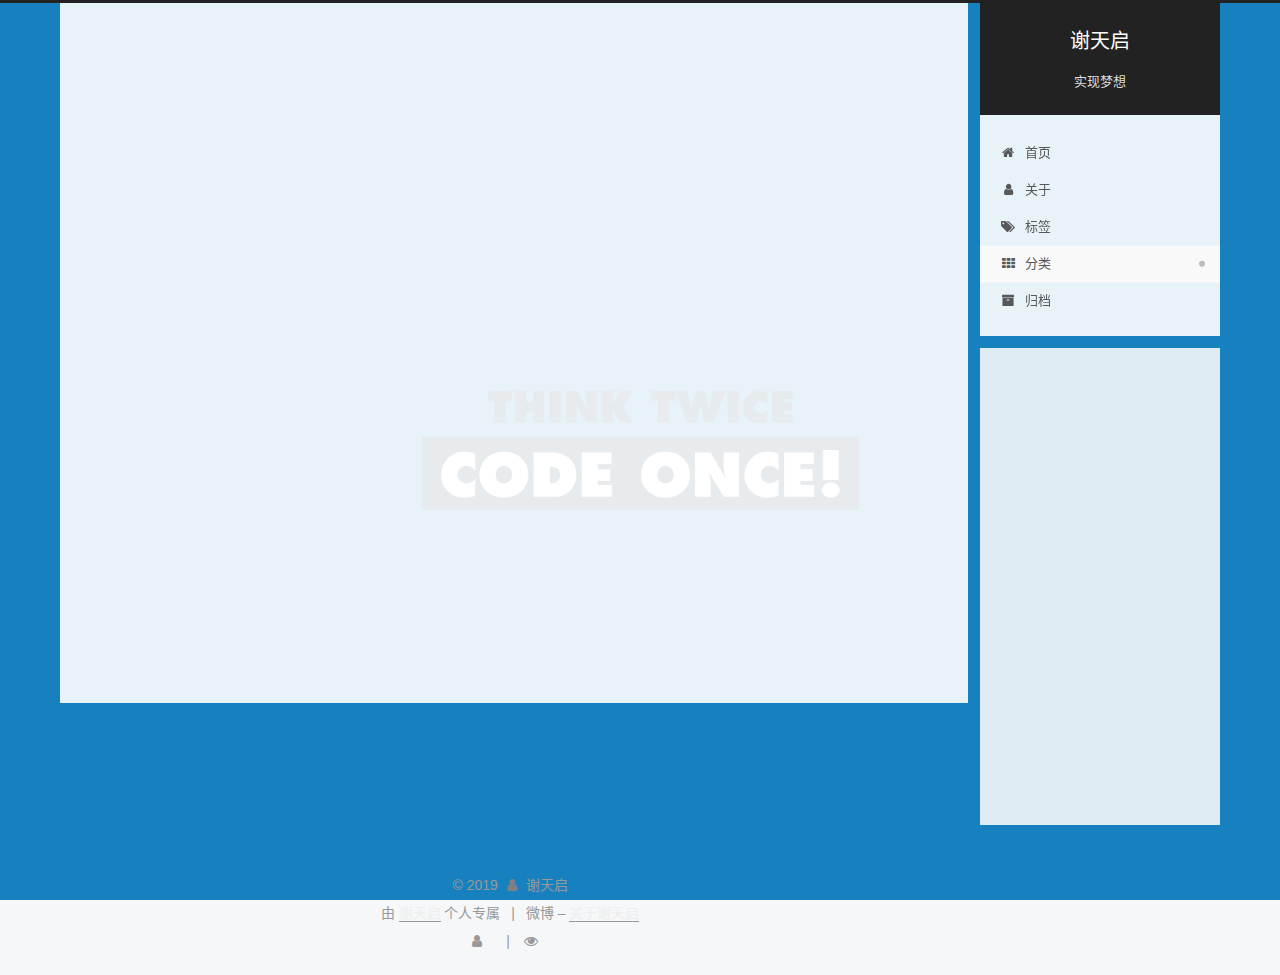
==== commit e348ee8c: "Site updated: 2019-01-30 16:05:33" ====
--- a/categories/index.html
+++ b/categories/index.html
@@ -109,6 +109,8 @@
 <meta name="twitter:description" content="如果一个程序不能满足所要的需求，它就会处于混乱无序的状态中,唯一的出路就是重写这个程序。">
 
 
+  
+
 
   <link rel="alternate" href="/atom.xml" title="谢天启" type="application/atom+xml">
 
@@ -408,6 +410,11 @@
           
 
   
+    <div class="comments" id="comments">
+      <div id="lv-container" data-id="city" data-uid="MTAyMC80MjQ0MS8xODk4OA=="></div>
+    </div>
+
+  
 
 
 
@@ -685,6 +692,20 @@
 
 
   
+    <script>
+      window.livereOptions = {
+        refer: 'categories/index.html'
+      };
+      (function(d, s) {
+        var j, e = d.getElementsByTagName(s)[0];
+        if (typeof LivereTower === 'function') { return; }
+        j = d.createElement(s);
+        j.src = 'https://cdn-city.livere.com/js/embed.dist.js';
+        j.async = true;
+        e.parentNode.insertBefore(j, e);
+      })(document, 'script');
+    </script>
+  
 
 
 
--- a/css/main.css
+++ b/css/main.css
@@ -2001,7 +2001,7 @@
   width: 4px;
   height: 4px;
   border-radius: 50%;
-  background: #7199a7;
+  background: #ff5882;
 }
 .links-of-blogroll {
   font-size: 13px;
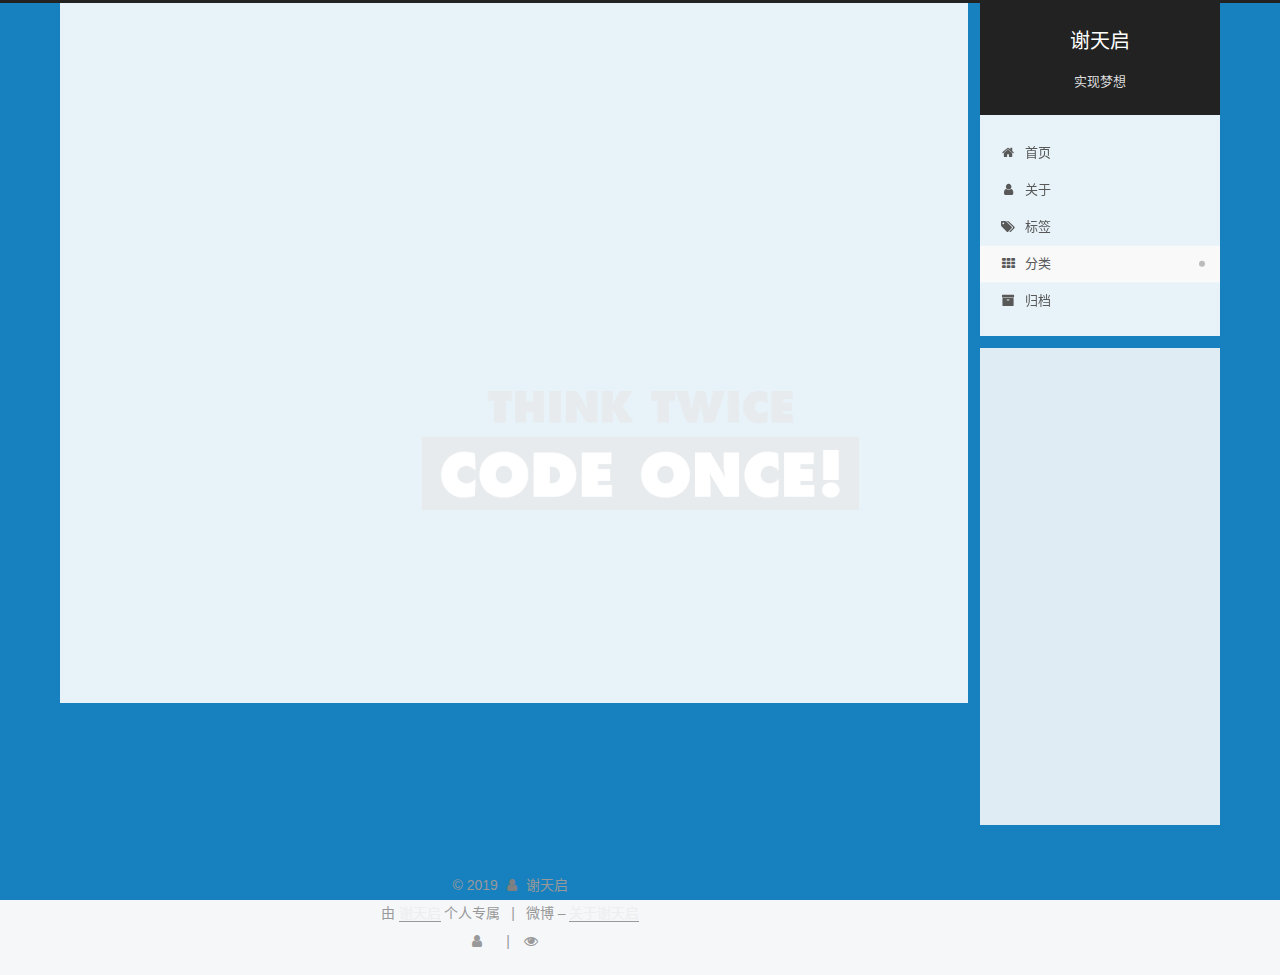
==== commit bcd405d0: "Site updated: 2019-02-06 20:58:00" ====
--- a/categories/index.html
+++ b/categories/index.html
@@ -109,8 +109,6 @@
 <meta name="twitter:description" content="如果一个程序不能满足所要的需求，它就会处于混乱无序的状态中,唯一的出路就是重写这个程序。">
 
 
-  
-
 
   <link rel="alternate" href="/atom.xml" title="谢天启" type="application/atom+xml">
 
@@ -384,10 +382,14 @@
             <div class="category-all-title">
               
               
-              暂无分类
+                
+                  
+                
+              
+              目前共计 1 个分类
             </div>
             <div class="category-all">
-              
+              <ul class="category-list"><li class="category-list-item"><a class="category-list-link" href="/categories/阿里云/">阿里云</a><span class="category-list-count">1</span></li></ul>
             </div>
           </div>
         
@@ -455,14 +457,40 @@
                 
                   <a href="/archives/">
                 
-                    <span class="site-state-item-count">1</span>
+                    <span class="site-state-item-count">2</span>
                     <span class="site-state-item-name">日志</span>
                   </a>
                 </div>
               
 
               
-
+                
+                
+                <div class="site-state-item site-state-categories">
+                  <a href="/categories/index.html">
+                    
+                    
+                      
+                    
+                    <span class="site-state-item-count">1</span>
+                    <span class="site-state-item-name">分类</span>
+                  </a>
+                </div>
+              
+
+              
+                
+                
+                <div class="site-state-item site-state-tags">
+                  <a href="/tags/index.html">
+                    
+                    
+                      
+                    
+                    <span class="site-state-item-count">1</span>
+                    <span class="site-state-item-name">标签</span>
+                  </a>
+                </div>
               
             </nav>
           
--- a/css/main.css
+++ b/css/main.css
@@ -2001,7 +2001,7 @@
   width: 4px;
   height: 4px;
   border-radius: 50%;
-  background: #ff5882;
+  background: #3dffcc;
 }
 .links-of-blogroll {
   font-size: 13px;
